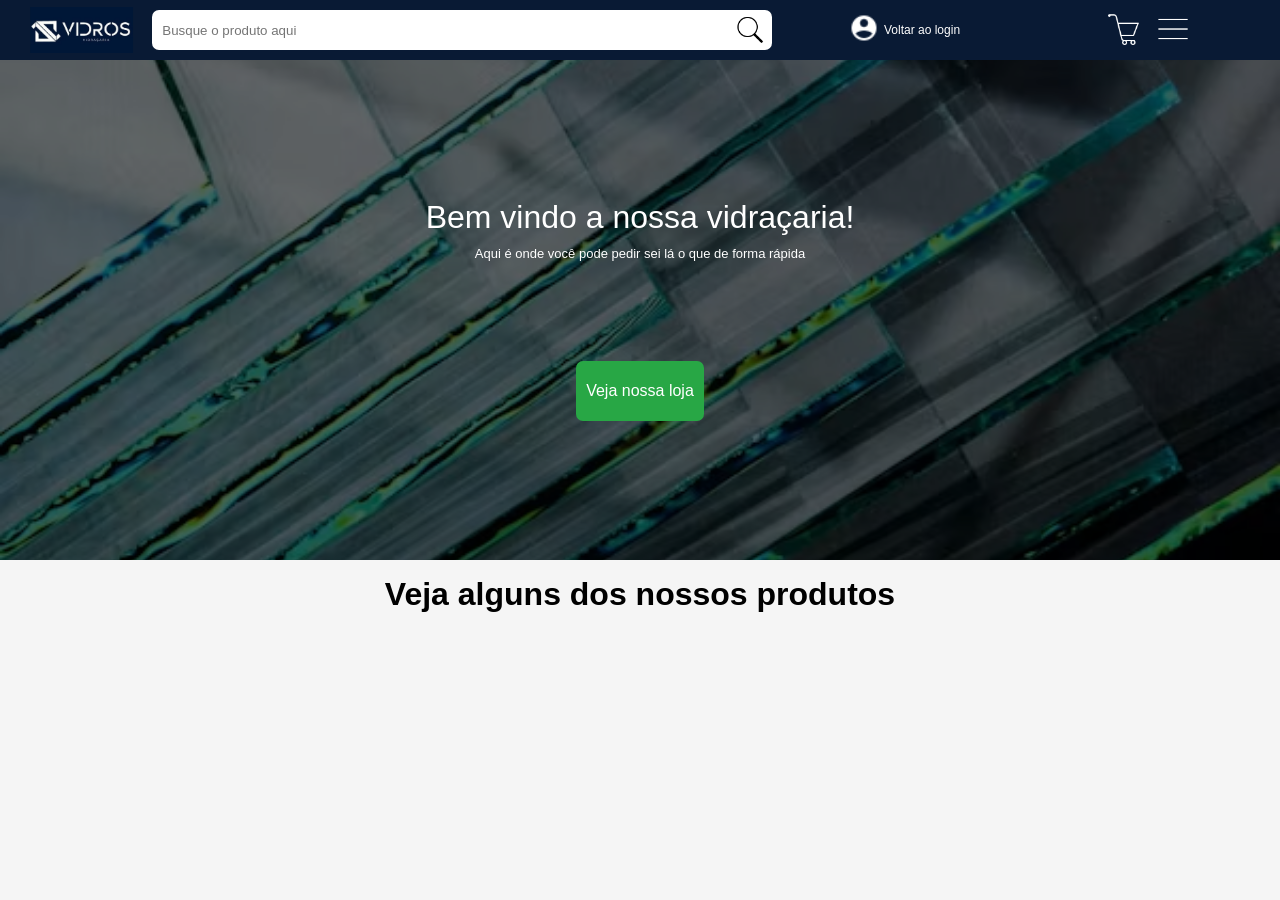
==== home.html @ e85e5aa2 "Mudando linkagfem" ====
<!DOCTYPE html>
<html lang="pt-br">

<head id="headHome">
    <meta charset="UTF-8">
    <meta name="viewport" content="width=device-width, initial-scale=1.0">
    <script src="FrontEnd/scriptsFront/linkagemAuto.js" defer></script>
    <link rel="stylesheet" href="FrontEnd/styles/menu.css">
    <script src="FrontEnd/scriptsFront/gerarMenu.js" defer></script>
    <title>Tela inicial</title>
</head>

<body>
    <header>
    </header>

    <main>
        <div class="apresentacao">
            <img src="FrontEnd/assets/Site assets/homeCapa.avif" alt="capa">
            <div class="divEscura">
                <div class="titulo">
                    <h1>Bem vindo a nossa vidraçaria!</h1>
                    <p>Aqui é onde você pode pedir sei lá o que de forma rápida</p>
                </div>
                <div class="botoes">
                    <a href="">
                        <button>Veja nossa loja</button>
                    </a>
                </div>
            </div>
        </div>

        <div class="tituloHome">
            <h1>Veja alguns dos nossos produtos</h1>
        </div>
       
        <div class="Produtos">

        </div>
        <script src="script.js"></script>
    </main>
</body>

</html>
---- FrontEnd/styles/menu.css ----
* {
    margin: 0;
    padding: 0;
    box-sizing: border-box; 
}

:root {
   --fundo-header: #091A34;
   --cor-links-secundario: #FFFFFF;
   --cor-links-principal: #333333;
   --cor-fundo-body: #F6F6F6;
   --cor-fundo-input: #ffffff;
   --hover-button-dialog: #b5e7e746;
   --fundo-links-hover: #5d5d5d31;
}

main {
  width: 100%;
  margin: 0 auto;
  display: flex;
  flex-direction: column;
  gap: 16px;
}

body {
    background-color: var(--cor-fundo-body);
    min-height: 100vh;
    font-family: Arial, Helvetica, sans-serif;
}

header {
  width: 100%;
  height: 60px;
  background-color: var(--fundo-header);
  display: flex;
  align-items: center;
  justify-content: space-between;
  padding: 0 20px;
}

.logo {
    width: 10%;
    height: 100%;
    display: flex;
    justify-content: center;
    align-items: center;
    padding: 5px;
}

.logo img {
    width: 100%;
    object-fit: cover;
    height: auto;
}

.inputPesquisa {
    width: 50%;
    border-radius: 7px;
    height: 40px;
    padding: 10px;
    justify-content: center;
    align-items: center;
    display: flex;
    background-color: var(--cor-fundo-input);
}

.inputPesquisa input {
    width: 96%;
    height: 30px;
    background: transparent;
    border: none;
    outline: none;
}

.inputPesquisa .icon {
    width: 4%;
    display: flex;
    justify-content: center;
    align-items: center;
}

.icon img {
    width: 30px;
    height: auto;
}

.login {
    width: 20%;
    height: 30px;
    display: flex;
    justify-content: center;
    align-items: center;
    gap: 5px;
}

.login .icon img {
    width: 30px;
    height: auto;
}

.login a {
    color: var(--cor-links-secundario);
    font-size: 12px;
    text-decoration: none;
}

.login img {
    width: 32px;
    height: auto;
}

.menu {
    gap: 5px;
    display: flex;
    align-items: center;
    justify-content: center;
    width: 18%;
}

.menu button {
    background: transparent;
    width: 20%;
    height: 50px;
    border: none;
    cursor: pointer; 
}

.menu button img {
    width: 32px;
}

.menu dialog {
    position: fixed;
    top: 0;
    margin-left: auto; 
}


.menu dialog[open] {
    width: 16%;
    min-width: 250px;
    display: flex;
    gap: 20px;
    flex-direction: column;
    border: none;
    height: 100vh;
    background-color: #ffffff; 
}

.menu dialog button {
    width: 100%;
    height: 60px;
    border: none;
    border-bottom: 1px solid #091A34;
    background-color: transparent;
    text-align: left;
    font-size: 16px;
    display: flex;
    gap: 15px;
    align-items: center;
    padding-left: 9px;
    transition: 0.4s;
    cursor: pointer;
}

.menu dialog button:hover {
    background-color: var(--hover-button-dialog);
}

.linksMenu {
    display: flex;
    flex-direction: column;
}

.linksMenu ul {
    gap: 7px;
    display: flex;
    flex-direction: column;
    list-style: none;
}

.linksMenu a {
    text-decoration: none;
    padding: 7px;
    font-size: 14px;
    border-radius: 10px;
    font-weight: 600;
    width: 100%;
    height: 40px;
    align-items: center;
    gap: 10px;
    color: var(--cor-links-principal);
    display: flex;
    align-items: center;
    transition: 0.5s;
}
.linksMenu a:hover{
    background-color: var(--fundo-links-hover);
}
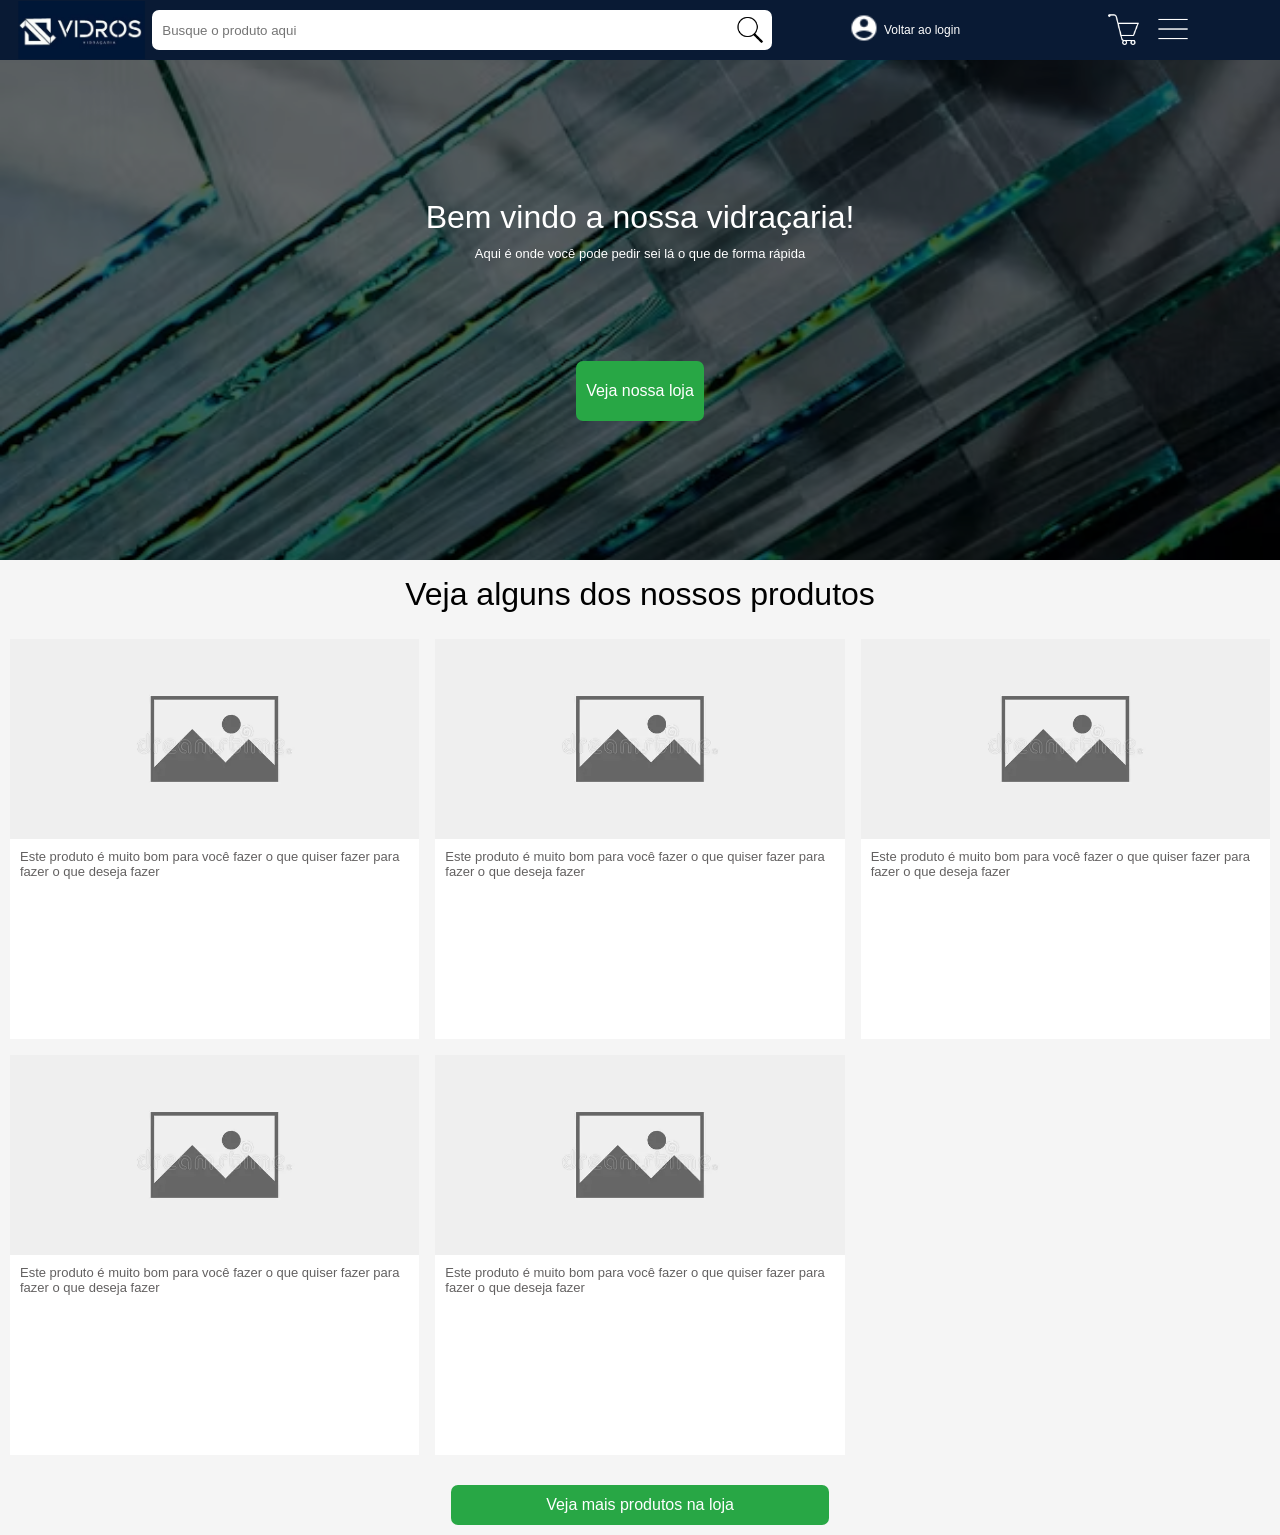
==== commit d741f091: "Adicionando mais uma tela" ====
--- a/home.html
+++ b/home.html
@@ -4,8 +4,8 @@
 <head id="headHome">
     <meta charset="UTF-8">
     <meta name="viewport" content="width=device-width, initial-scale=1.0">
-    <script src="FrontEnd/scriptsFront/linkagemAuto.js" defer></script>
     <link rel="stylesheet" href="FrontEnd/styles/menu.css">
+    <link rel="stylesheet" href="FrontEnd/styles/home.css">
     <script src="FrontEnd/scriptsFront/gerarMenu.js" defer></script>
     <title>Tela inicial</title>
 </head>
@@ -23,9 +23,7 @@
                     <p>Aqui é onde você pode pedir sei lá o que de forma rápida</p>
                 </div>
                 <div class="botoes">
-                    <a href="">
-                        <button>Veja nossa loja</button>
-                    </a>
+                    <a href=""> <button>Veja nossa loja</button> </a>
                 </div>
             </div>
         </div>
@@ -33,11 +31,70 @@
         <div class="tituloHome">
             <h1>Veja alguns dos nossos produtos</h1>
         </div>
-       
+
         <div class="Produtos">
-
+            <div class="Card-Produtos">
+                <div class="card">
+                    <div class="ImagemProduto">
+                        <img src="FrontEnd/assets/Site assets/ImagemIndefinida.webp" alt="Imagem">
+                    </div>
+                    <div class="Informacoes">
+                        <div class="decricaoProduto">
+                            <p>Este produto é muito bom para você fazer o que quiser fazer para fazer o que deseja fazer
+                            </p>
+                        </div>
+                    </div>
+                </div>
+                 <div class="card">
+                    <div class="ImagemProduto">
+                        <img src="FrontEnd/assets/Site assets/ImagemIndefinida.webp" alt="Imagem">
+                    </div>
+                    <div class="Informacoes">
+                        <div class="decricaoProduto">
+                            <p>Este produto é muito bom para você fazer o que quiser fazer para fazer o que deseja fazer
+                            </p>
+                        </div>
+                    </div>
+                </div>
+                 <div class="card">
+                    <div class="ImagemProduto">
+                        <img src="FrontEnd/assets/Site assets/ImagemIndefinida.webp" alt="Imagem">
+                    </div>
+                    <div class="Informacoes">
+                        <div class="decricaoProduto">
+                            <p>Este produto é muito bom para você fazer o que quiser fazer para fazer o que deseja fazer
+                            </p>
+                        </div>
+                    </div>
+                </div>
+                 <div class="card">
+                    <div class="ImagemProduto">
+                        <img src="FrontEnd/assets/Site assets/ImagemIndefinida.webp" alt="Imagem">
+                    </div>
+                    <div class="Informacoes">
+                        <div class="decricaoProduto">
+                            <p>Este produto é muito bom para você fazer o que quiser fazer para fazer o que deseja fazer
+                            </p>
+                        </div>
+                    </div>
+                </div>
+                 <div class="card">
+                    <div class="ImagemProduto">
+                        <img src="FrontEnd/assets/Site assets/ImagemIndefinida.webp" alt="Imagem">
+                    </div>
+                    <div class="Informacoes">
+                        <div class="decricaoProduto">
+                            <p>Este produto é muito bom para você fazer o que quiser fazer para fazer o que deseja fazer
+                            </p>
+                        </div>
+                    </div>
+                </div>
+                
+            </div>
+            <div class="botao">
+                    <button>Veja mais produtos na loja</button>
+                </div>
         </div>
-        <script src="script.js"></script>
     </main>
 </body>
 
--- a/FrontEnd/styles/menu.css
+++ b/FrontEnd/styles/menu.css
@@ -48,7 +48,7 @@
 }
 
 .logo img {
-    width: 100%;
+    width: 140px;
     object-fit: cover;
     height: auto;
 }
--- a/FrontEnd/styles/home.css
+++ b/FrontEnd/styles/home.css
@@ -0,0 +1,183 @@
+:root {
+    --fundo-body: #F5F5F5;
+    --fundo-botao: #28a745;
+    --fundo-botao-hover: rgb(47, 149, 71);
+    --cor-texto-capa: white;
+    --cor-titulos-home: #000000;
+    --cor-textos-home: #2b2b2b;
+    --fundo-card: white;
+    --cor-descricao: rgb(99, 97, 97);
+}
+
+body {
+    background-color: var(--fundo-body);
+}
+
+.apresentacao {
+    width: 100%;
+    display: flex;
+    justify-content: center;
+    align-items: center;
+    position: relative;
+    height: 500px;
+}
+
+.apresentacao img {
+    width: 100%;
+    height: 100%;
+    object-fit: cover;
+    display: block;
+}
+
+.divEscura {
+    background-color: rgba(0, 0, 0, 0.604);
+    position: absolute;
+    width: 100%;
+    height: 100%;
+    top: 0;
+    left: 0;
+    display: flex;
+    justify-content: center;
+    align-items: center;
+    gap: 100px;
+    flex-direction: column;
+}
+
+.titulo {
+    width: 100%;
+    display: flex;
+    gap: 10px;
+    justify-content: center;
+    align-items: center;
+    flex-direction: column;
+}
+
+.titulo h1 {
+    font-weight: normal;
+    color: var(--cor-texto-capa);
+}
+
+.titulo p {
+    color: var(--cor-texto-capa);
+    font-size: small;
+}
+
+.botoes {
+    width: 100%;
+    display: flex;
+    justify-content: center;
+    align-items: center;
+}
+
+.botoes a {
+    width: 10%;
+    height: 60px;
+}
+
+.botoes button {
+    width: 100%;
+    height: 100%;
+    border-radius: 7px;
+    border: none;
+    color: var(--cor-texto-capa);
+    font-size: medium;
+    background-color: var(--fundo-botao);
+    transition: 0.4s;
+}
+
+.botoes button:hover {
+    background-color: var(--fundo-botao-hover);
+}
+
+.tituloHome {
+    display: flex;
+    align-items: center;
+    justify-content: center;
+}
+
+.tituloHome h1 {
+    font-weight: normal;
+}
+
+.Produtos {
+    width: 100%;
+    min-height: 20vh;
+    display: flex;
+    padding: 10px;
+    justify-content: center;
+    align-items: center;
+    flex-direction: column;
+    gap: 30px;
+}
+.Card-Produtos{
+    width: 100%;
+    min-height: 0px;
+    display: grid;
+    grid-template-columns: repeat(auto-fit, minmax(400px, 1fr));
+    justify-content: center;
+    align-items: center;
+    gap: 16px;
+}
+.card{
+    display: flex;
+    flex-direction: column;
+    justify-content: center;
+    align-items: center;
+    height:400px;
+    background-color: var(--fundo-card);
+}
+
+.ImagemProduto{
+    width: 100%;
+    height: 50%;
+    justify-content: center;
+    align-items: center;
+
+}
+
+.ImagemProduto img{
+    width: 100%;
+    height: 100%;
+    object-fit: cover;
+}
+.Informacoes{
+    width: 100%;
+    padding: 10px;
+    gap: 10px;
+    height: 100%;
+}
+
+.decricaoProduto{
+    width: 100%;
+    height: 20px;
+    overflow-wrap: break-word;
+}
+
+.decricaoProduto p{
+    font-size: 13px;
+    color: var(--cor-descricao);
+}
+
+.botao{
+    width: 100%;
+    display: flex;
+    height: 40px;
+    justify-content: center;
+    align-items: center;
+}
+.botao button{
+    width: 30%;
+    height: 100%;
+    border-radius: 7px;
+    border: none;
+    color: var(--cor-texto-capa);
+    font-size: medium;
+    background-color: var(--fundo-botao);
+    transition: 0.4s;
+
+}
+
+
+
+
+
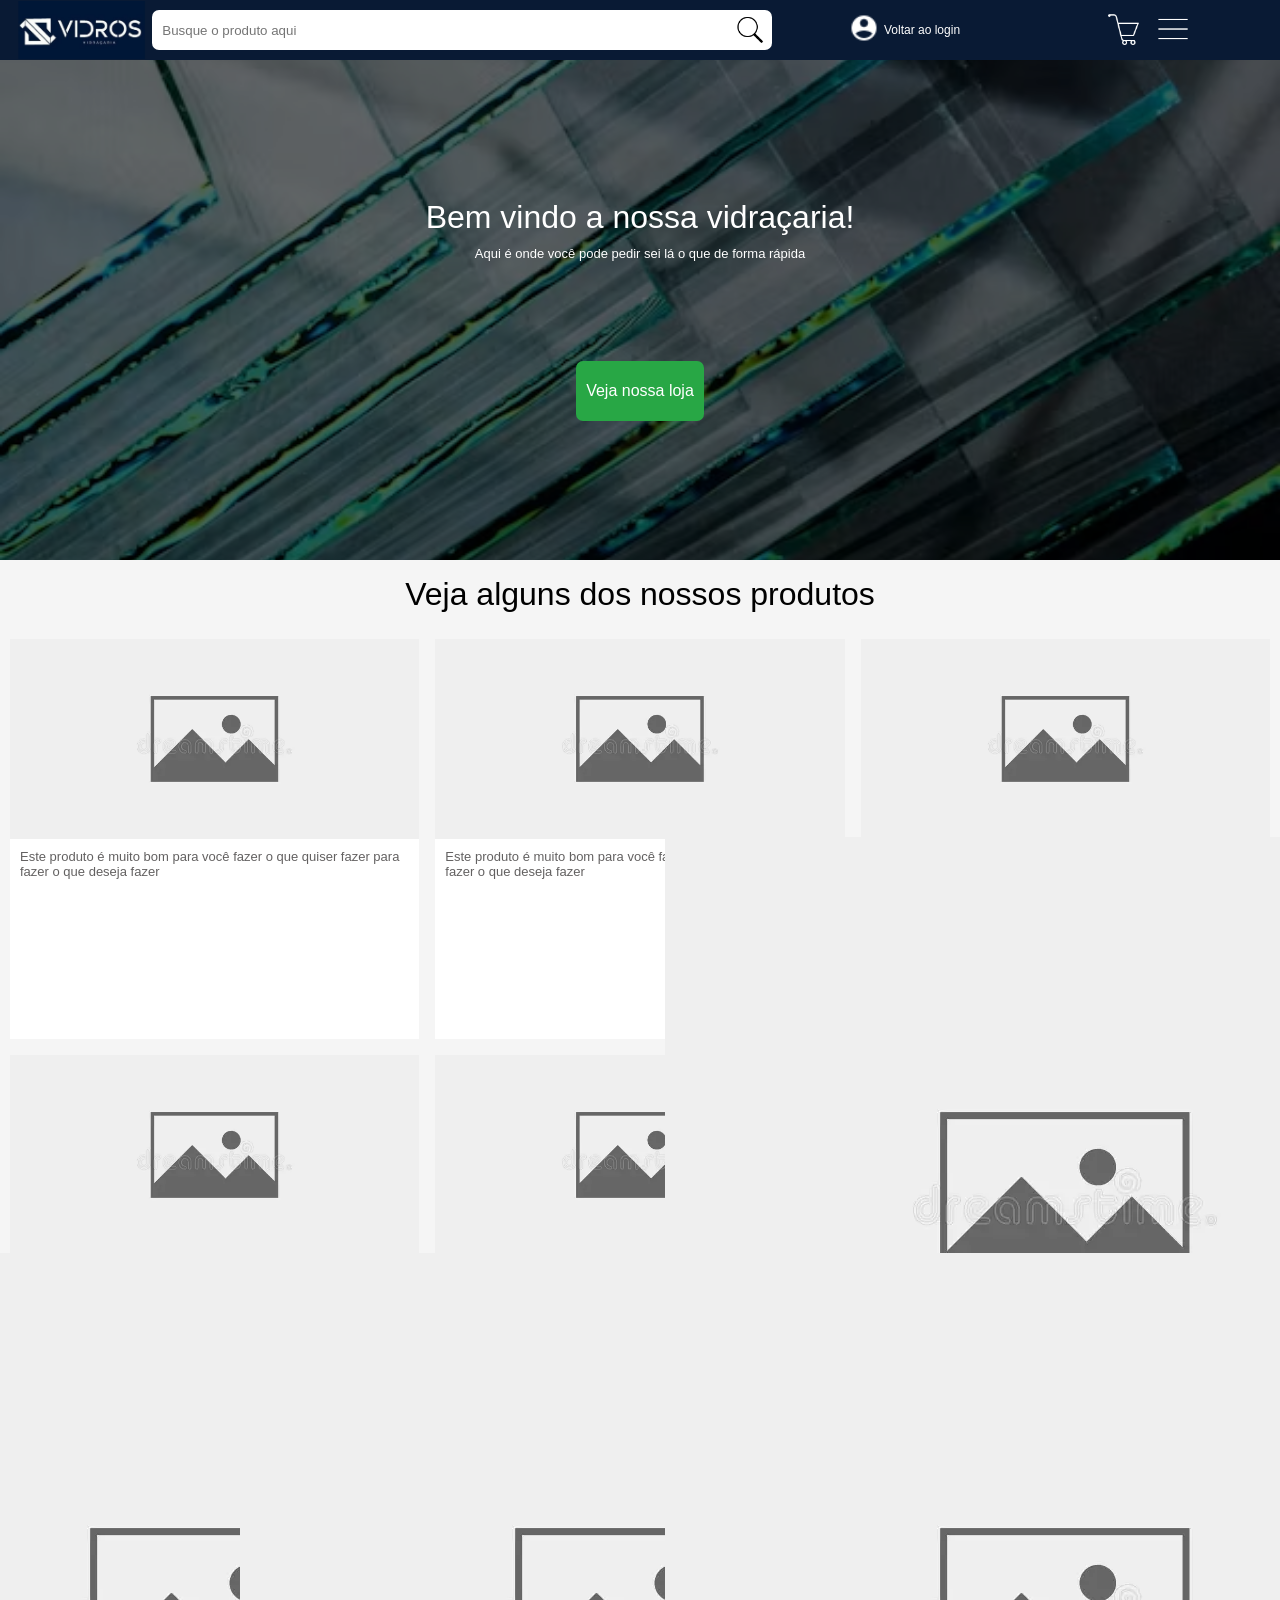
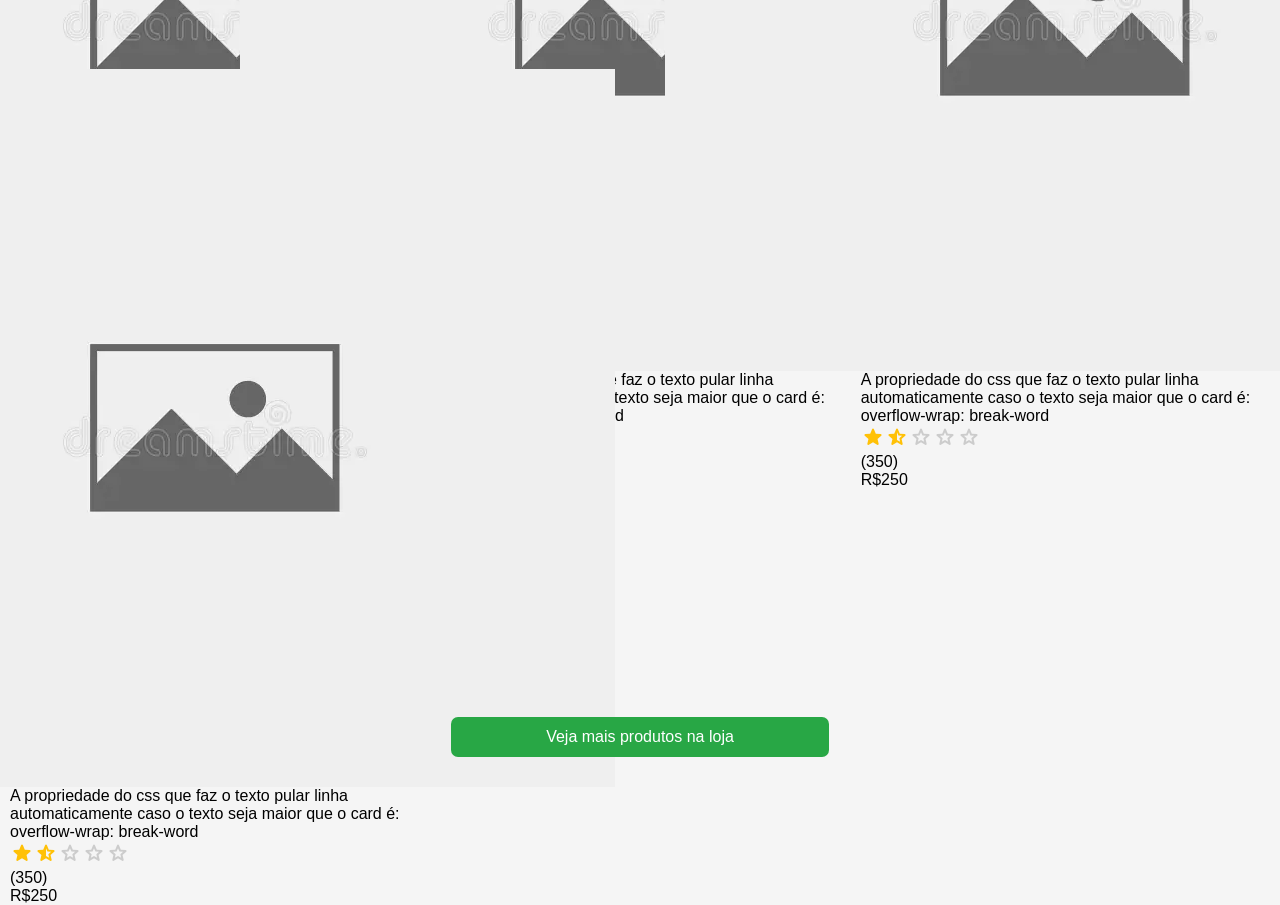
==== commit 3fc45270: "Add script for adding cards to home page" ====
--- a/home.html
+++ b/home.html
@@ -7,6 +7,7 @@
     <link rel="stylesheet" href="FrontEnd/styles/menu.css">
     <link rel="stylesheet" href="FrontEnd/styles/home.css">
     <script src="FrontEnd/scriptsFront/gerarMenu.js" defer></script>
+     <script src="FrontEnd/scriptsFront/adicionarCards.js" defer></script>
     <title>Tela inicial</title>
 </head>
 
@@ -27,7 +28,6 @@
                 </div>
             </div>
         </div>
-
         <div class="tituloHome">
             <h1>Veja alguns dos nossos produtos</h1>
         </div>
@@ -98,4 +98,4 @@
     </main>
 </body>
 
-</html>+</html>
--- a/FrontEnd/styles/menu.css
+++ b/FrontEnd/styles/menu.css
@@ -196,4 +196,9 @@
 }
 .linksMenu a:hover{
     background-color: var(--fundo-links-hover);
+}
+
+#iconesPraMenu{
+    width: 22px;
+    height: auto;
 }
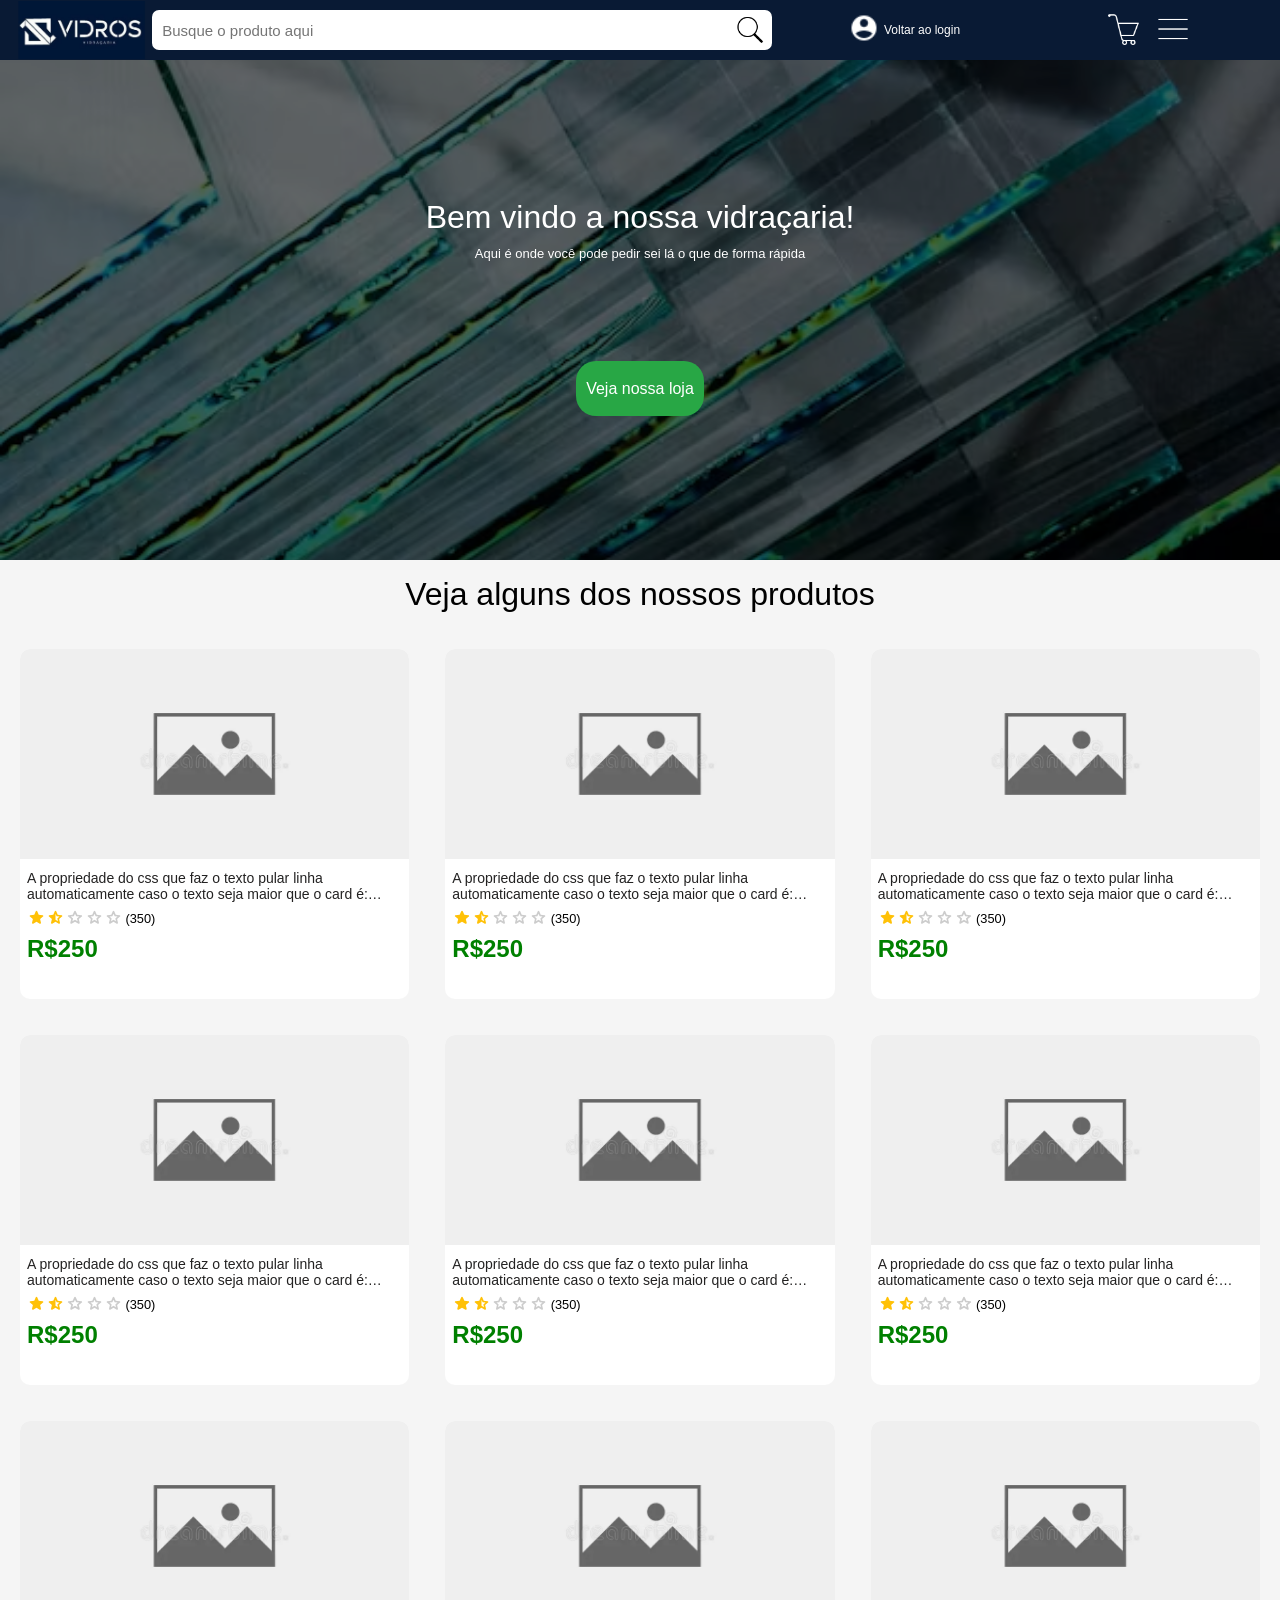
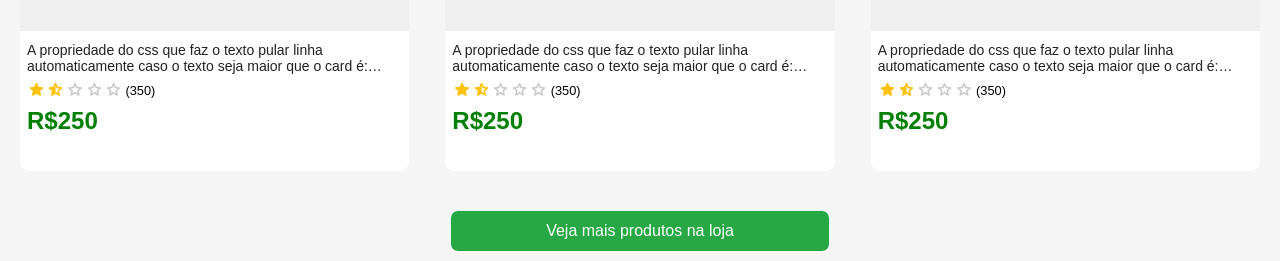
==== commit f7442d73: "Adicionando a loja" ====
--- a/home.html
+++ b/home.html
@@ -34,62 +34,6 @@
 
         <div class="Produtos">
             <div class="Card-Produtos">
-                <div class="card">
-                    <div class="ImagemProduto">
-                        <img src="FrontEnd/assets/Site assets/ImagemIndefinida.webp" alt="Imagem">
-                    </div>
-                    <div class="Informacoes">
-                        <div class="decricaoProduto">
-                            <p>Este produto é muito bom para você fazer o que quiser fazer para fazer o que deseja fazer
-                            </p>
-                        </div>
-                    </div>
-                </div>
-                 <div class="card">
-                    <div class="ImagemProduto">
-                        <img src="FrontEnd/assets/Site assets/ImagemIndefinida.webp" alt="Imagem">
-                    </div>
-                    <div class="Informacoes">
-                        <div class="decricaoProduto">
-                            <p>Este produto é muito bom para você fazer o que quiser fazer para fazer o que deseja fazer
-                            </p>
-                        </div>
-                    </div>
-                </div>
-                 <div class="card">
-                    <div class="ImagemProduto">
-                        <img src="FrontEnd/assets/Site assets/ImagemIndefinida.webp" alt="Imagem">
-                    </div>
-                    <div class="Informacoes">
-                        <div class="decricaoProduto">
-                            <p>Este produto é muito bom para você fazer o que quiser fazer para fazer o que deseja fazer
-                            </p>
-                        </div>
-                    </div>
-                </div>
-                 <div class="card">
-                    <div class="ImagemProduto">
-                        <img src="FrontEnd/assets/Site assets/ImagemIndefinida.webp" alt="Imagem">
-                    </div>
-                    <div class="Informacoes">
-                        <div class="decricaoProduto">
-                            <p>Este produto é muito bom para você fazer o que quiser fazer para fazer o que deseja fazer
-                            </p>
-                        </div>
-                    </div>
-                </div>
-                 <div class="card">
-                    <div class="ImagemProduto">
-                        <img src="FrontEnd/assets/Site assets/ImagemIndefinida.webp" alt="Imagem">
-                    </div>
-                    <div class="Informacoes">
-                        <div class="decricaoProduto">
-                            <p>Este produto é muito bom para você fazer o que quiser fazer para fazer o que deseja fazer
-                            </p>
-                        </div>
-                    </div>
-                </div>
-                
             </div>
             <div class="botao">
                     <button>Veja mais produtos na loja</button>
--- a/FrontEnd/styles/menu.css
+++ b/FrontEnd/styles/menu.css
@@ -69,6 +69,8 @@
     height: 30px;
     background: transparent;
     border: none;
+    color: #333333;
+    font-size: 15px;
     outline: none;
 }
 
--- a/FrontEnd/styles/home.css
+++ b/FrontEnd/styles/home.css
@@ -6,7 +6,7 @@
     --cor-titulos-home: #000000;
     --cor-textos-home: #2b2b2b;
     --fundo-card: white;
-    --cor-descricao: rgb(99, 97, 97);
+    --cor-descricao: rgb(35, 34, 34);
 }
 
 body {
@@ -76,8 +76,9 @@
 
 .botoes button {
     width: 100%;
-    height: 100%;
-    border-radius: 7px;
+    height: 55px;
+    font-weight: 500;
+    border-radius: 20px;
     border: none;
     color: var(--cor-texto-capa);
     font-size: medium;
@@ -87,6 +88,7 @@
 
 .botoes button:hover {
     background-color: var(--fundo-botao-hover);
+    transform: translateY(-4px);
 }
 
 .tituloHome {
@@ -109,7 +111,8 @@
     flex-direction: column;
     gap: 30px;
 }
-.Card-Produtos{
+
+.Card-Produtos {
     width: 100%;
     min-height: 0px;
     display: grid;
@@ -118,66 +121,105 @@
     align-items: center;
     gap: 16px;
 }
-.card{
-    display: flex;
-    flex-direction: column;
-    justify-content: center;
-    align-items: center;
-    height:400px;
-    background-color: var(--fundo-card);
-}
-
-.ImagemProduto{
-    width: 100%;
-    height: 50%;
-    justify-content: center;
-    align-items: center;
-
-}
-
-.ImagemProduto img{
-    width: 100%;
-    height: 100%;
-    object-fit: cover;
-}
-.Informacoes{
-    width: 100%;
-    padding: 10px;
-    gap: 10px;
-    height: 100%;
-}
-
-.decricaoProduto{
-    width: 100%;
-    height: 20px;
-    overflow-wrap: break-word;
-}
-
-.decricaoProduto p{
-    font-size: 13px;
-    color: var(--cor-descricao);
-}
-
-.botao{
+
+.botao {
     width: 100%;
     display: flex;
     height: 40px;
     justify-content: center;
     align-items: center;
 }
-.botao button{
+
+.botao button {
     width: 30%;
     height: 100%;
     border-radius: 7px;
     border: none;
     color: var(--cor-texto-capa);
     font-size: medium;
+    cursor: pointer;
     background-color: var(--fundo-botao);
     transition: 0.4s;
-
-}
-
-
-
-
-
+}
+
+.botao button:hover{
+    transform: translateY(-2px);
+    background-color: var(--fundo-botao-hover);
+}
+
+
+
+
+
+
+
+.card {
+
+    height: 350px;
+    background-color: rgb(255, 255, 255);
+    border-radius: 10px;
+    margin: 10px;
+    overflow: hidden;
+    transition: 0.5s;
+    border: 0 solid green;
+}
+
+.card:hover {
+    transform: translatey(-3px);
+    border: 1px solid green;
+}
+
+.cardImg {
+    width: 100%;
+    height: 60%;
+    background-color: rgba(160, 160, 160, 1);
+    object-fit: cover;
+}
+
+.cardContent {
+    /* background-color: aquamarine; */
+    padding: 7px;
+}
+
+.cardTextContainer p {
+    /* isso faz o texto pular linha caso passe */
+    overflow-wrap: break-word;
+    font-size: 14px;
+    color: var(--cor-descricao);
+    /*para colocar reticencias e limitar as linhas*/
+    display: -webkit-box;
+    -webkit-line-clamp: 2;
+    -webkit-box-orient: vertical;
+
+    overflow-y: hidden;
+}
+
+
+
+.rateContainer {
+    display: flex;
+    align-items: center;
+    gap: 3px;
+    /* background-color: bisque; */
+    zoom: 80%;
+    margin: 7px 0;
+}
+
+/*div onde as estrelas estao*/
+.div {
+    display: flex;
+    align-items: center;
+    gap: 3px;
+}
+
+.div p {
+    font-weight: semi-bold;
+    font-size: 16px;
+}
+
+
+.cardPrecoContainer p {
+    color: green;
+    font-size: 24px;
+    font-weight: bold;
+}
